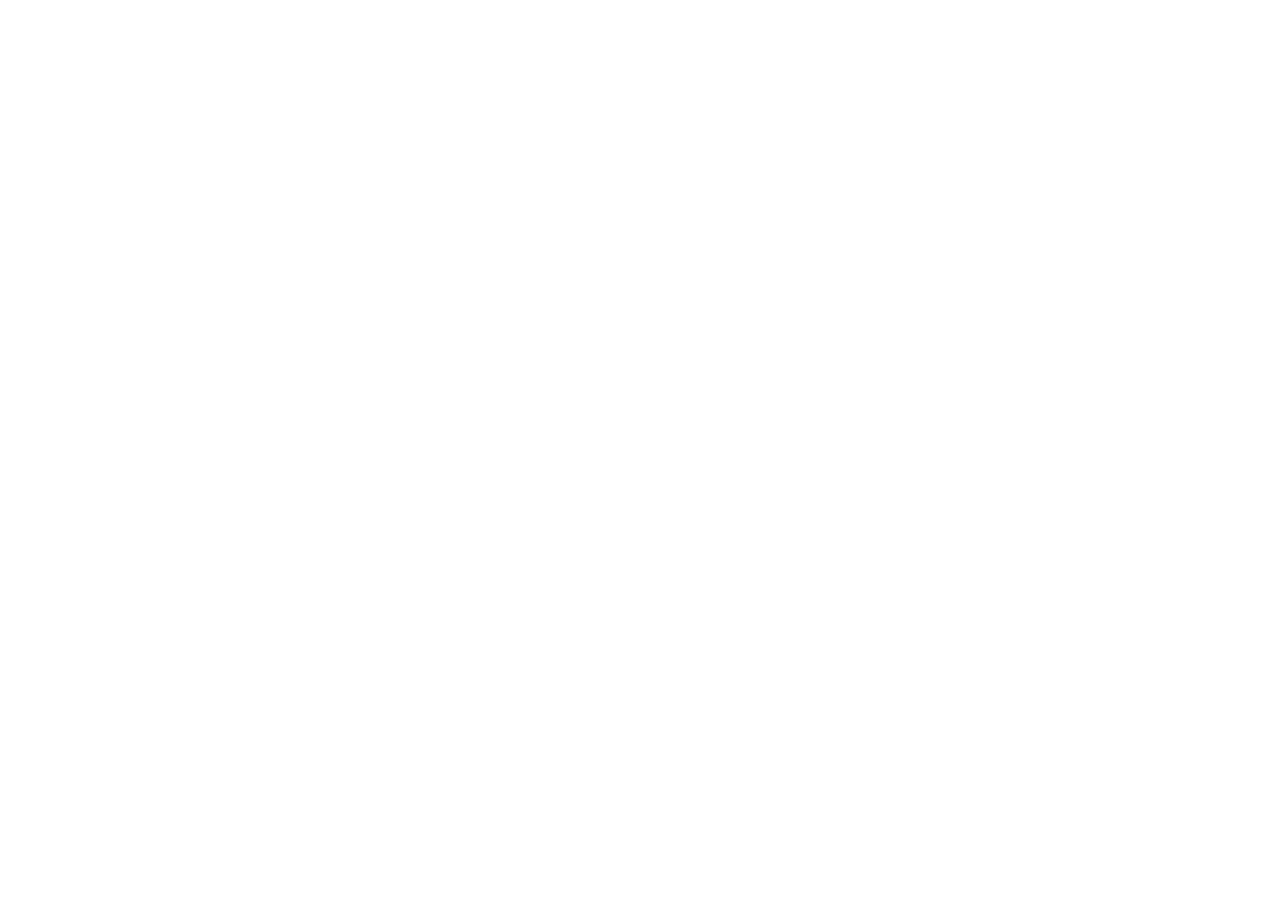
==== index.html @ d1cdce7b "Created project tree / files" ====
<!DOCTYPE html>
<html>

    <head>
        <title></title>
        <meta charset="utf-8">
        <meta name="description" content="">
        <meta name="keywords" content="">
        <meta name="viewport" content="width=device-width, initial-scale=1.0">
        <link rel="icon" href="favicon.ico" type="image/x-icon" />
        <link rel="stylesheet" type="text/css" href="style.css">
    </head>

    <body>

        <main>

            <header>
            </header>

            <nav>
            </nav>

            <section>
            </section>

            <footer>
            </footer>

        </main>

    </body>

</html>
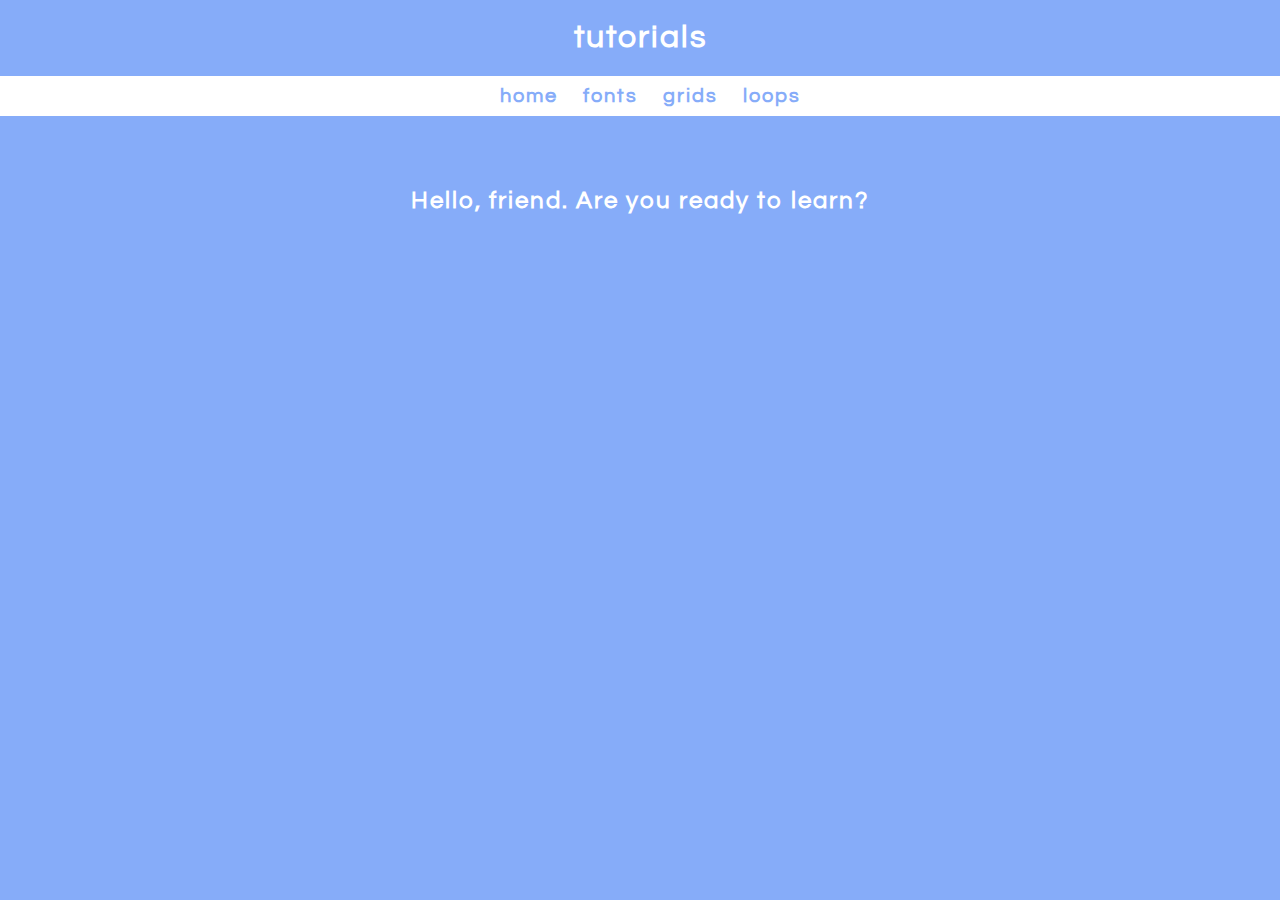
==== commit 04eb364a: "Completed Greeting" ====
--- a/index.html
+++ b/index.html
@@ -1,14 +1,15 @@
 <!DOCTYPE html>
-<html>
+<html lang="en">
 
     <head>
-        <title></title>
+        <title>Tutorials</title>
         <meta charset="utf-8">
-        <meta name="description" content="">
-        <meta name="keywords" content="">
+        <meta name="description" content="A few tutorials for Project-1">
+        <meta name="keywords" content="HTML CSS Javascript">
         <meta name="viewport" content="width=device-width, initial-scale=1.0">
-        <link rel="icon" href="favicon.ico" type="image/x-icon" />
-        <link rel="stylesheet" type="text/css" href="style.css">
+        <link rel="icon" href="images/favicon.png" type="image/x-icon" />
+        <link rel="stylesheet" type="text/css" href="css/style.css">
+        <link href="https://fonts.googleapis.com/css?family=Questrial" rel="stylesheet">
     </head>
 
     <body>
@@ -16,19 +17,27 @@
         <main>
 
             <header>
+              <h1>tutorials</h1>
             </header>
 
             <nav>
+              <ul>
+                <li>home</li>
+                <li>fonts</li>
+                <li>grids</li>
+                <li>loops</li>
+              </ul>
             </nav>
 
             <section>
+              <h2 id="greeting"></h2>
             </section>
 
             <footer>
             </footer>
 
         </main>
-
+        <script src="js/script.js"></script>
     </body>
 
 </html>
--- a/css/style.css
+++ b/css/style.css
@@ -0,0 +1,34 @@
+body{
+  background-color: hsl(220, 90%, 75%);
+  font-family: 'Questrial', sans-serif;
+  letter-spacing: .125em;
+  color:white;
+  padding: 0;
+  margin: 0;
+  font-weight: bold;
+}
+
+header{
+  text-align: center;
+}
+
+nav{
+  text-align: center;
+  color:hsl(220,90%,75%);
+  background-color: white;
+  width:100%;
+  position:sticky;
+  top:0;
+  z-index: 1;
+}
+
+nav ul li{
+  display: inline-block;
+  margin: .5em 1em .5em 0em;
+  font-size: 1.25em;
+}
+
+#greeting{
+  margin: 3em 0;
+  text-align: center;
+}
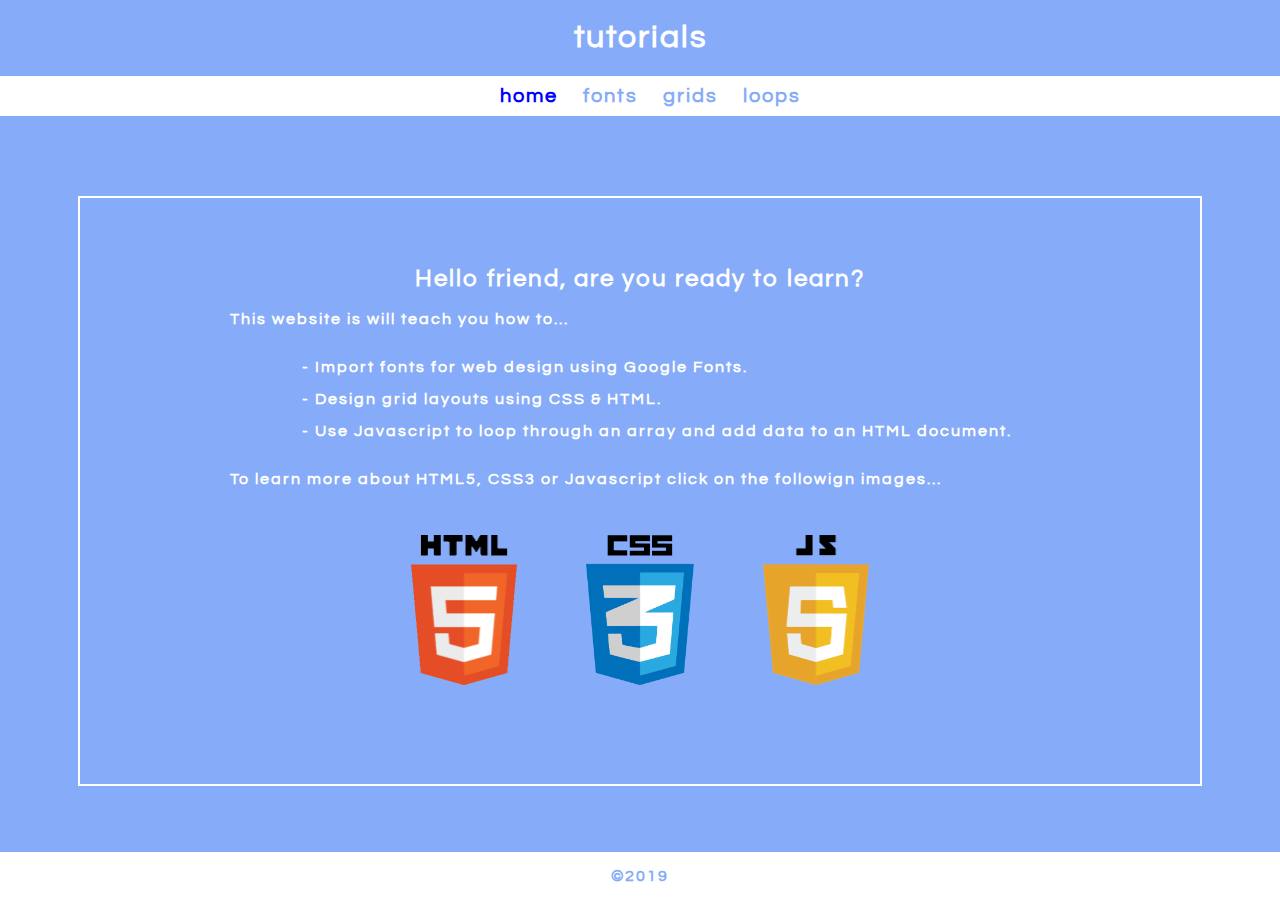
==== commit faf4f74c: "finished home page" ====
--- a/index.html
+++ b/index.html
@@ -2,7 +2,7 @@
 <html lang="en">
 
     <head>
-        <title>Tutorials</title>
+        <title>Tutorials | Home</title>
         <meta charset="utf-8">
         <meta name="description" content="A few tutorials for Project-1">
         <meta name="keywords" content="HTML CSS Javascript">
@@ -22,18 +22,34 @@
 
             <nav>
               <ul>
-                <li>home</li>
-                <li>fonts</li>
-                <li>grids</li>
-                <li>loops</li>
+                <a href="index.html" class="activeClass"><li>home</li></a>
+                <a href="fonts.html"><li>fonts</li></a>
+                <a href="grids.html"><li>grids</li></a>
+                <a href="loops.html"><li>loops</li></a>
               </ul>
             </nav>
 
             <section>
               <h2 id="greeting"></h2>
+              <p>This website is will teach you how to...</p>
+              <br>
+              <ul>
+                <li>- Import fonts for web design using Google Fonts.</li>
+                <li>- Design grid layouts using CSS & HTML.</li>
+                <li>- Use Javascript to loop through an array and add data to an HTML document.</li>
+              </ul>
+              <br>
+              <p>To learn more about HTML5, CSS3 or Javascript click on the followign images...</p>
+              <div id="logoContainer">
+
+                <a href="https://www.w3schools.com/html/"><img  class="logo"src="images/html5.png" alt="html5 logo"></a>
+                <a href="https://www.w3schools.com/css/"><img  class="logo"src="images/css3.png" alt="css3 logo"></a>
+                <a href="https://www.w3schools.com/js/"><img  class="logo"src="images/js.png" alt="js logo"></a>
+              </div>
             </section>
 
             <footer>
+              <p>&copy;2019</p>
             </footer>
 
         </main>
--- a/css/style.css
+++ b/css/style.css
@@ -28,7 +28,74 @@
   font-size: 1.25em;
 }
 
-#greeting{
-  margin: 3em 0;
+section{
+  border: 2px solid white;
+  width: 80%;
+  margin: 5em auto;
+  padding: 3em;
   text-align: center;
 }
+section p{
+  width:80%;
+  margin:auto;
+  text-align: left;
+}
+
+section ul{
+  text-align: left;
+  list-style-type: none;
+  width:70%;
+  margin:auto;
+}
+
+section ul li{
+  margin: 1em 0;
+}
+
+footer{
+  text-align: center;
+  color:hsl(220,90%,75%);
+  background-color: white;
+  width:100%;
+  position:fixed;
+  bottom:0;
+  z-index: 1;
+}
+#greeting{
+  text-align: center;
+}
+
+a{
+  text-decoration: none;
+  color:hsl(220,90%,75%);
+}
+
+a:hover{
+  color:blue;
+}
+
+a:active{
+  opacity: .5;
+}
+
+h2{
+  text-align: center;
+}
+
+.activeClass{
+  color:blue;
+}
+
+#logoContainer{
+  position:relative;
+  margin: auto;
+}
+.logo{
+  width:auto;
+  height: 150px;
+  margin:3em 2em 3em 2em;
+}
+
+.logo:hover{
+  opacity:.75;
+}
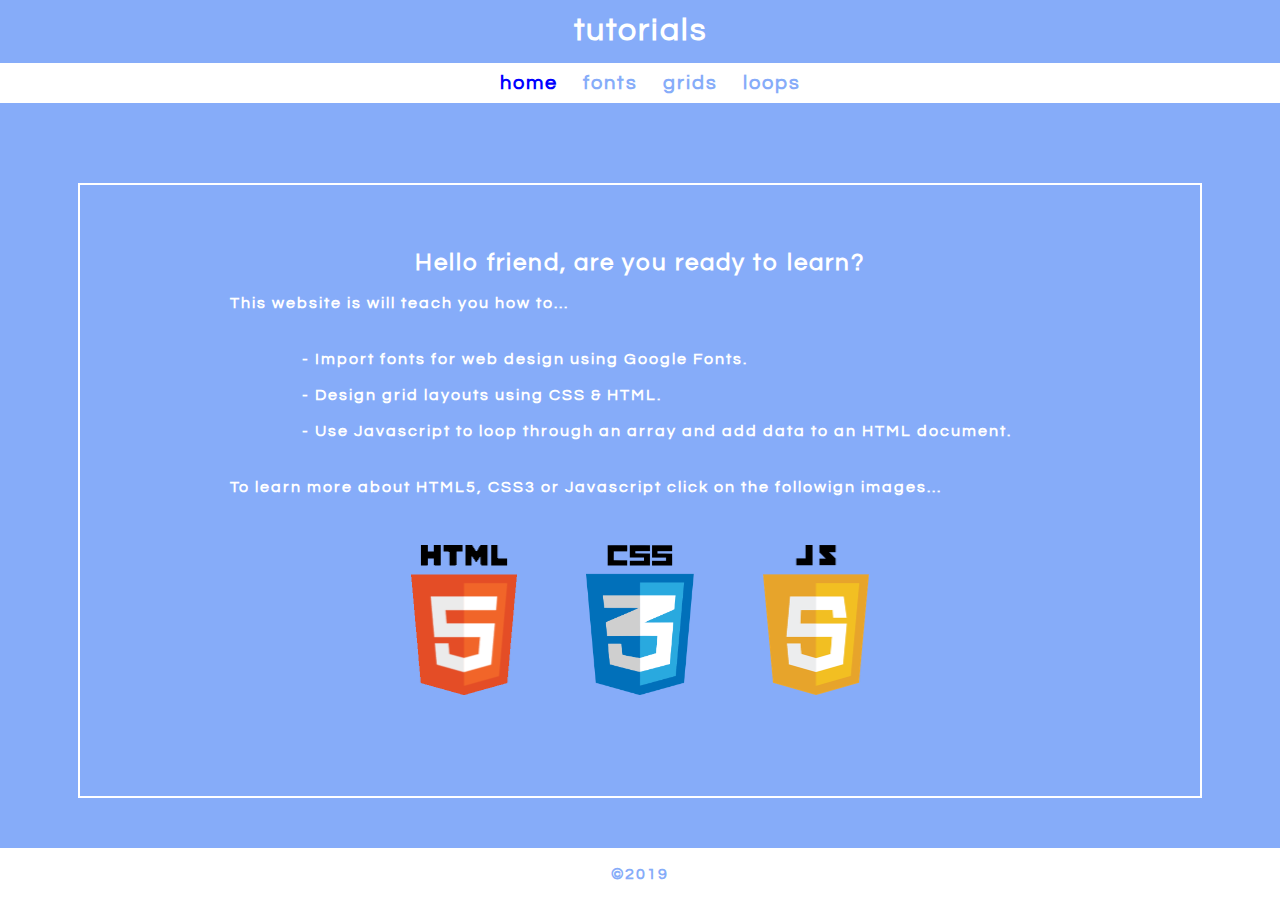
==== commit bf2f80d0: "fonts page done!" ====
--- a/index.html
+++ b/index.html
@@ -30,6 +30,7 @@
             </nav>
 
             <section>
+              <!--js greeting-->
               <h2 id="greeting"></h2>
               <p>This website is will teach you how to...</p>
               <br>
@@ -42,9 +43,9 @@
               <p>To learn more about HTML5, CSS3 or Javascript click on the followign images...</p>
               <div id="logoContainer">
 
-                <a href="https://www.w3schools.com/html/"><img  class="logo"src="images/html5.png" alt="html5 logo"></a>
-                <a href="https://www.w3schools.com/css/"><img  class="logo"src="images/css3.png" alt="css3 logo"></a>
-                <a href="https://www.w3schools.com/js/"><img  class="logo"src="images/js.png" alt="js logo"></a>
+                <a href="https://www.w3schools.com/html/"><img  class="logo" src="images/html5.png" alt="html5 logo"></a>
+                <a href="https://www.w3schools.com/css/"><img  class="logo" src="images/css3.png" alt="css3 logo"></a>
+                <a href="https://www.w3schools.com/js/"><img  class="logo" src="images/js.png" alt="js logo"></a>
               </div>
             </section>
 
--- a/css/style.css
+++ b/css/style.css
@@ -6,6 +6,7 @@
   padding: 0;
   margin: 0;
   font-weight: bold;
+  line-height: 1.25em;
 }
 
 header{
@@ -50,6 +51,18 @@
 
 section ul li{
   margin: 1em 0;
+}
+
+section p a{
+  color:blue;
+}
+
+section p a:hover{
+  opacity: .65;
+}
+
+section p a:active{
+  opacity: .45;
 }
 
 footer{
@@ -99,3 +112,11 @@
 .logo:hover{
   opacity:.75;
 }
+
+code{
+  font-size: 1em;
+}
+
+#example{
+  font-family: 'Srisakdi', sans-serif;
+}
